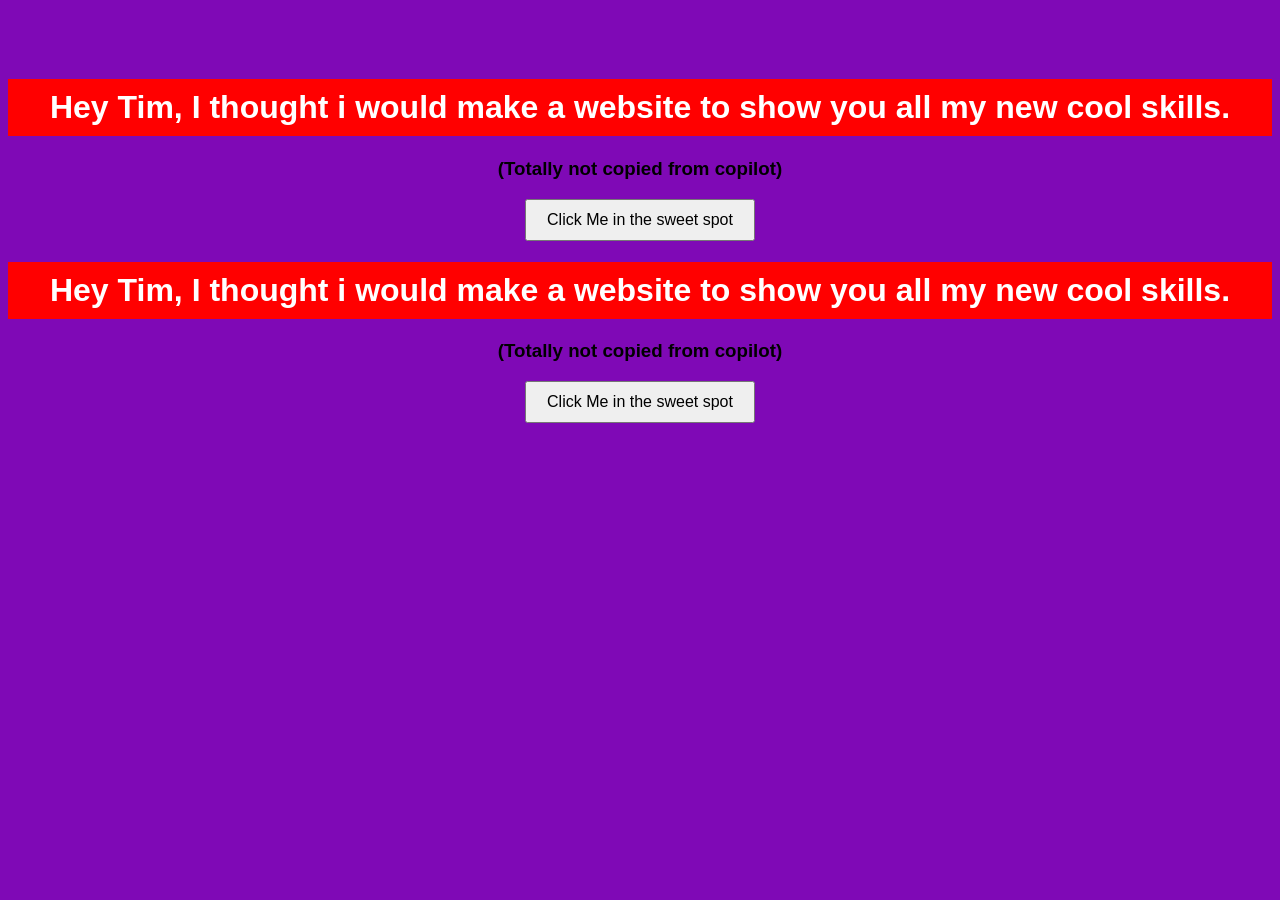
==== index.html @ 4508a4d6 "Add files via upload" ====
<!DOCTYPE html>
<html lang="en">
<head>
    <link rel="stylesheet" href="style.css">
</head>
<body>
    <h1>Hey Tim, 
        I thought i would make a website to show you all my new cool skills.
    </h1>
    <h3>
        (Totally not copied from copilot)
    </h3>
    <button id="myButton">Click Me in the sweet spot</button>

    <script src="script.js"></script>
</body>
</html>
<!DOCTYPE html>
<html lang="en">
<head>
    <meta charset="UTF-8">
    <meta name="viewport" content="width=device-width, initial-scale=1.0">
    <title>My Cool Skills</title>
    <link rel="stylesheet" href="style.css">
</head>
<body>
    <h1>Hey Tim, I thought i would make a website to show you all my new cool skills.</h1>
    <h3>(Totally not copied from copilot)</h3>
    <button id="myButton">Click Me in the sweet spot</button>

    <script src="script.js"></script>
</body>
</html>
---- style.css ----
body {
    background-color: #7f09b6; /* Purple page background */
    font-family: sans-serif;
    text-align: center;
    padding-top: 50px;
}

h1 {
    background-color: #ff0000; /* Red box background */
    color: #ffffff;            /* Force text to be WHITE so it is visible */
    padding: 10px;             /* Adds spacing inside the red box */
}   

button {
    padding: 10px 20px;
    font-size: 16px;
    cursor: pointer;
}
---- style.css ----
body {
    background-color: #7f09b6; /* Purple page background */
    font-family: sans-serif;
    text-align: center;
    padding-top: 50px;
}

h1 {
    background-color: #ff0000; /* Red box background */
    color: #ffffff;            /* Force text to be WHITE so it is visible */
    padding: 10px;             /* Adds spacing inside the red box */
}   

button {
    padding: 10px 20px;
    font-size: 16px;
    cursor: pointer;
}
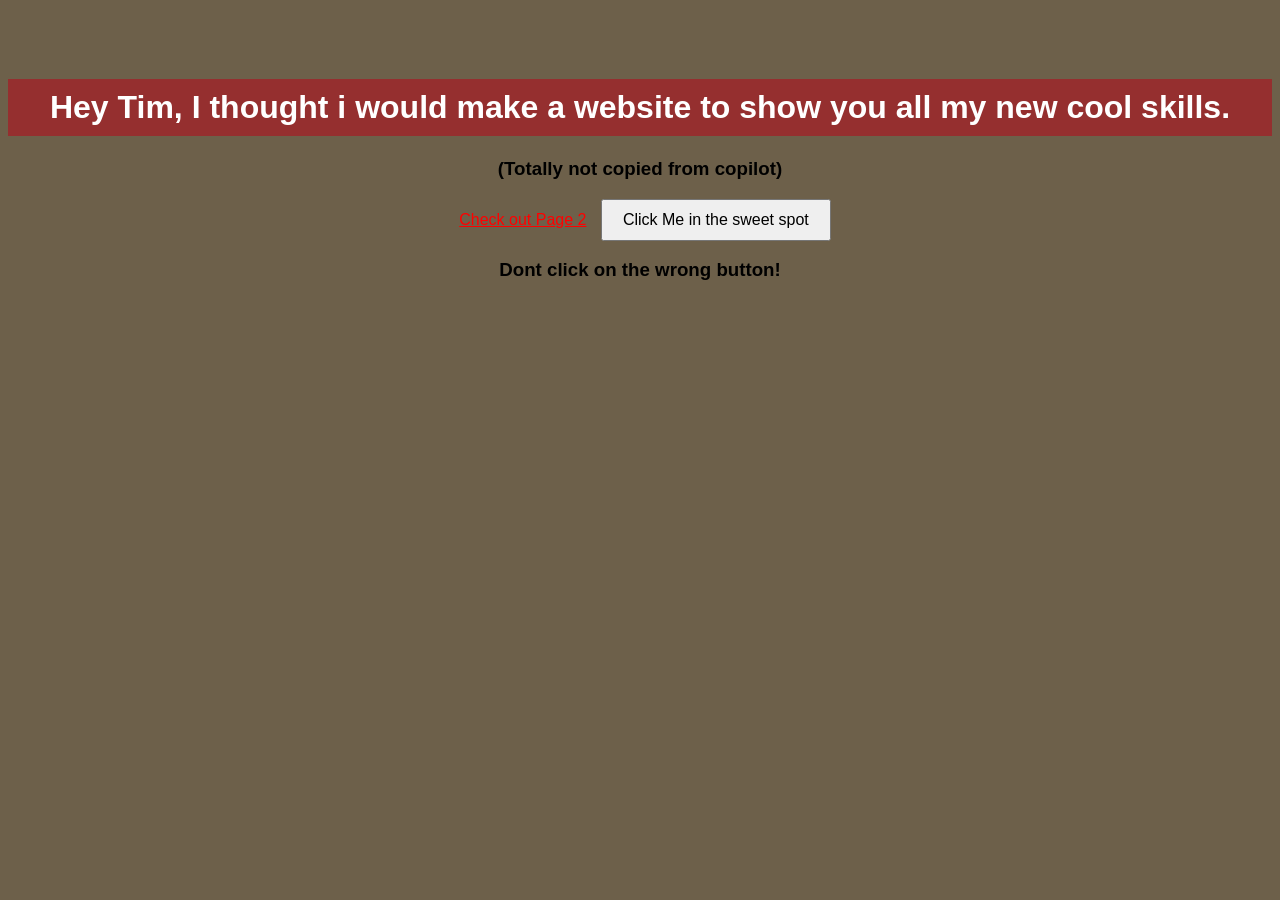
==== commit 755c7ac7: "Add files via upload" ====
--- a/index.html
+++ b/index.html
@@ -4,12 +4,16 @@
     <link rel="stylesheet" href="style.css">
 </head>
 <body>
-    <h1>Hey Tim, 
+    <h1>
+        Hey Tim, 
         I thought i would make a website to show you all my new cool skills.
     </h1>
     <h3>
         (Totally not copied from copilot)
     </h3>
+    
+    <a href="about.html" class="nav-link">Check out Page 2</a>
+
     <button id="myButton">Click Me in the sweet spot</button>
 
     <script src="script.js"></script>
@@ -24,10 +28,6 @@
     <link rel="stylesheet" href="style.css">
 </head>
 <body>
-    <h1>Hey Tim, I thought i would make a website to show you all my new cool skills.</h1>
-    <h3>(Totally not copied from copilot)</h3>
-    <button id="myButton">Click Me in the sweet spot</button>
-
-    <script src="script.js"></script>
+    <h3>Dont click on the wrong button!</h3>
 </body>
 </html>
--- a/style.css
+++ b/style.css
@@ -1,18 +1,33 @@
 body {
-    background-color: #7f09b6; /* Purple page background */
+    background-color: #6d604a; /* Purple page background */
     font-family: sans-serif;
     text-align: center;
     padding-top: 50px;
 }
 
 h1 {
-    background-color: #ff0000; /* Red box background */
+    background-color: #952f2f; /* Red box background */
     color: #ffffff;            /* Force text to be WHITE so it is visible */
     padding: 10px;             /* Adds spacing inside the red box */
 }   
-
+a  {
+    color :#ff0000; /* Red text for links */
+    padding: 10px;    /* Adds spacing around the link text */
+}
 button {
     padding: 10px 20px;
     font-size: 16px;
     cursor: pointer;
-}+}
+p {
+    font-size: 18px;
+    color: #8ad824;
+    padding: 10px;
+    margin: 30px;
+    padding-top: 20px;
+    text-align: left;
+}
+p2 {
+    font-size: 18px;
+    color: #8ad824;
+    text-align: center;}    
--- a/style.css
+++ b/style.css
@@ -1,18 +1,33 @@
 body {
-    background-color: #7f09b6; /* Purple page background */
+    background-color: #6d604a; /* Purple page background */
     font-family: sans-serif;
     text-align: center;
     padding-top: 50px;
 }
 
 h1 {
-    background-color: #ff0000; /* Red box background */
+    background-color: #952f2f; /* Red box background */
     color: #ffffff;            /* Force text to be WHITE so it is visible */
     padding: 10px;             /* Adds spacing inside the red box */
 }   
-
+a  {
+    color :#ff0000; /* Red text for links */
+    padding: 10px;    /* Adds spacing around the link text */
+}
 button {
     padding: 10px 20px;
     font-size: 16px;
     cursor: pointer;
-}+}
+p {
+    font-size: 18px;
+    color: #8ad824;
+    padding: 10px;
+    margin: 30px;
+    padding-top: 20px;
+    text-align: left;
+}
+p2 {
+    font-size: 18px;
+    color: #8ad824;
+    text-align: center;}    
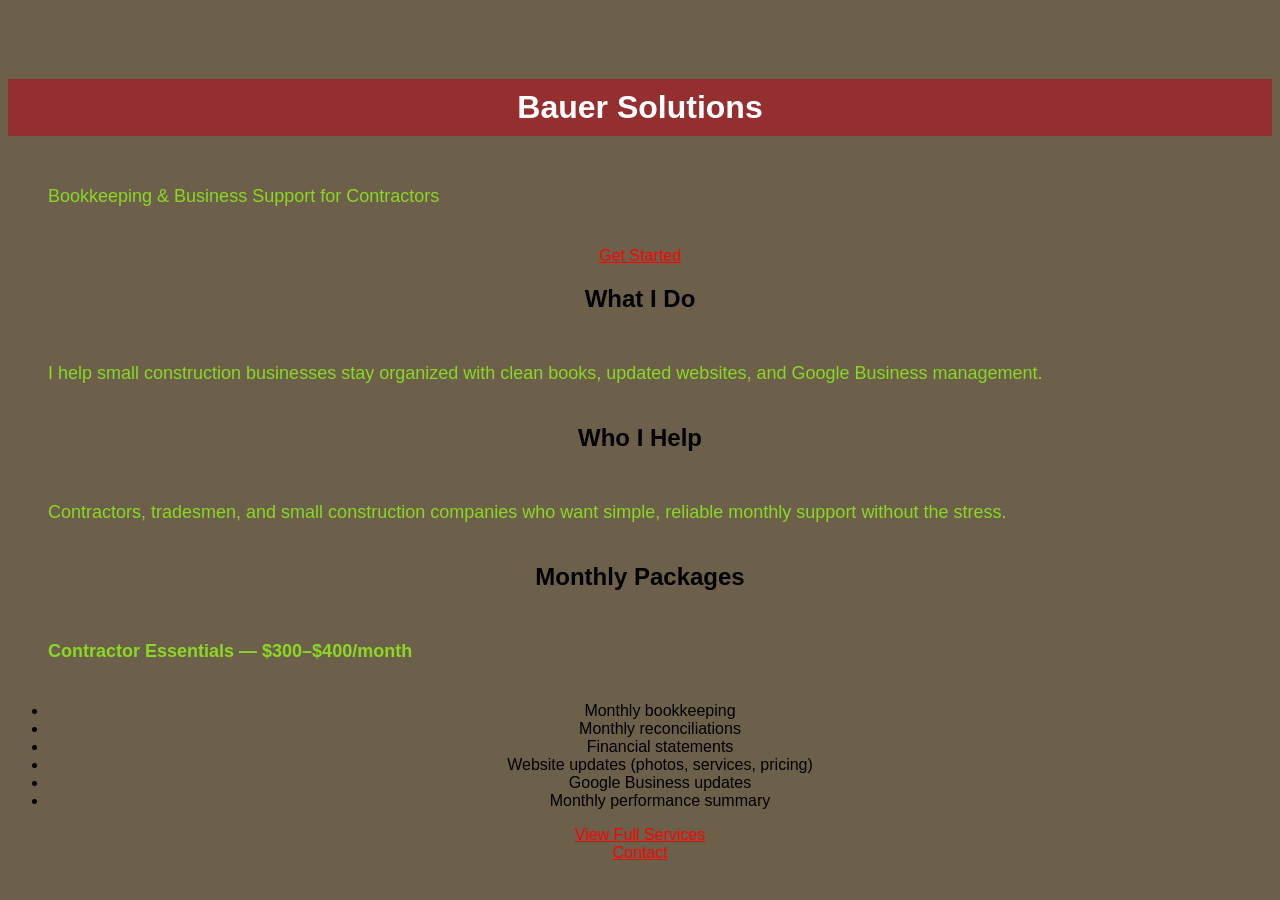
==== commit 49697be6: "Revamp index.html for Bauer Solutions site Updated the HTML structure and content for Bauer Solution" ====
--- a/index.html
+++ b/index.html
@@ -1,33 +1,52 @@
-<!DOCTYPE html>
-<html lang="en">
-<head>
-    <link rel="stylesheet" href="style.css">
-</head>
-<body>
-    <h1>
-        Hey Tim, 
-        I thought i would make a website to show you all my new cool skills.
-    </h1>
-    <h3>
-        (Totally not copied from copilot)
-    </h3>
-    
-    <a href="about.html" class="nav-link">Check out Page 2</a>
-
-    <button id="myButton">Click Me in the sweet spot</button>
-
-    <script src="script.js"></script>
-</body>
-</html>
 <!DOCTYPE html>
 <html lang="en">
 <head>
     <meta charset="UTF-8">
     <meta name="viewport" content="width=device-width, initial-scale=1.0">
-    <title>My Cool Skills</title>
+    <title>Bauer Solutions – Contractor Bookkeeping & Business Support</title>
     <link rel="stylesheet" href="style.css">
 </head>
+
 <body>
-    <h3>Dont click on the wrong button!</h3>
+
+    <!-- Header / Hero Section -->
+    <header class="hero">
+        <h1>Bauer Solutions</h1>
+        <p>Bookkeeping & Business Support for Contractors</p>
+        <a href="contact.html" class="cta-button">Get Started</a>
+    </header>
+
+    <!-- What I Do -->
+    <section class="section">
+        <h2>What I Do</h2>
+        <p>I help small construction businesses stay organized with clean books, updated websites, and Google Business management.</p>
+    </section>
+
+    <!-- Who I Help -->
+    <section class="section">
+        <h2>Who I Help</h2>
+        <p>Contractors, tradesmen, and small construction companies who want simple, reliable monthly support without the stress.</p>
+    </section>
+
+    <!-- Monthly Packages -->
+    <section class="section">
+        <h2>Monthly Packages</h2>
+        <p><strong>Contractor Essentials — $300–$400/month</strong></p>
+        <ul>
+            <li>Monthly bookkeeping</li>
+            <li>Monthly reconciliations</li>
+            <li>Financial statements</li>
+            <li>Website updates (photos, services, pricing)</li>
+            <li>Google Business updates</li>
+            <li>Monthly performance summary</li>
+        </ul>
+        <a href="services.html" class="nav-link">View Full Services</a>
+    </section>
+
+    <!-- Footer -->
+    <footer class="footer">
+        <a href="contact.html" class="nav-link">Contact</a>
+    </footer>
+
 </body>
-</html>+</html>
